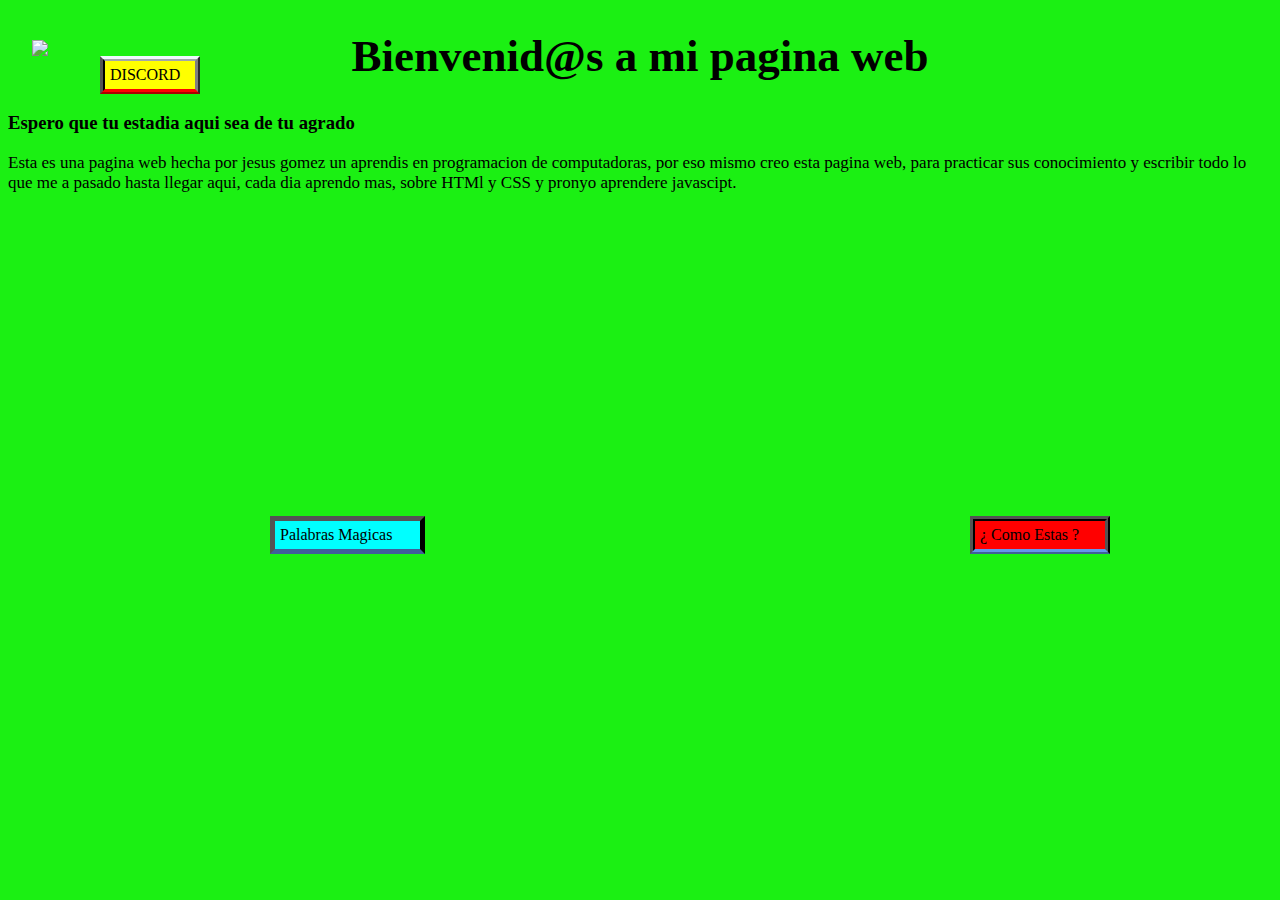
==== index.html @ 7ce40aba "123" ====
<!DOCTYPE html>
<html lang="en">
<head>
    <meta charset="UTF-8">
    <title>Mi primer sitio web</title>
    <link rel="stylesheet" href="main.css">
    <meta name="google-site-verification" content="sIYcsiDV2G3VM_gC-AsQFp9Rk9ZoZ0QYqhMEeqMmriA" />
</head>
<body>
      <!--cuadro donde esta el link de discord-->
    <p class="discord dd"><a href="https://discord.gg/P29XJ5PhN6">DISCORD</a></p>
    <p id="como">¿ Como Estas ?</p>
    <p id="magico">Palabras Magicas</p>
    <!--titulo-->
<h1><center>Bienvenid@s a mi pagina web</center></h1>
<h3>Espero que tu estadia aqui sea de tu agrado</h3>
<p id="enter">Esta es una pagina web hecha por jesus gomez un aprendis en programacion de computadoras, por eso mismo creo esta pagina web, para practicar sus conocimiento y escribir todo lo que me a pasado hasta llegar aqui, cada dia aprendo mas, sobre HTMl y CSS y pronyo aprendere javascipt.</p>
<!--foto de icono de discord-->
<img class= "wey" src="https://upload.wikimedia.org/wikipedia/commons/thumb/6/6b/Font_Awesome_5_brands_discord_color.svg/1200px-Font_Awesome_5_brands_discord_color.svg.png" height="60px">
<script src="clases.js"></script>
</body>
</html>
---- main.css ----
.dd {background: rgb(255,255,0);
                
      width: 80px;
      font-family: "Comic Sans MS", fantasy;
         padding: 5px;
              border:5px ridge #abff2e;
                  border-bottom-color: red;
                    border-top-color: aliceblue;
      border-left-color: black;
      border-right-color: gray;
      
}
#como{
    background-color: red;
    border: 5px ridge black;
    border-bottom-color: cornflowerblue;
    font-family:"comic sans MS";
    width: 120px;
    padding: 5px;
        position: absolute;
            top:500px;
    right:170px;
}
#magico{
    background-color: aqua;
    border:5px outset black;
    border-bottom-color: cornflowerblue;
    font-family:comic sans MS;
    width:135px;
    padding: 5px;
    position: absolute;
    left: 270px;
    top:500px;
}
body {
   
background: rgb(27, 240, 19) ;
}
h1{
    font-family: comic sans MS;
    font-size: 45px;
    
}
#enter {
    font-size: 17px;
        font-family:cursive;
    
    
}
.discord{
    
    position: fixed;
    top: 40px;
    left:100px ;
  
}
a:link{color: black;
text-decoration: none;}
a:focus{color: deeppink}
a:hover{
    background: red;
    color: white;
    text-align: center;
    font-family: inherit;
}
.wey{
    position: fixed;
    top: 40px;
    left: 32px;
}
@media screen and (max-width:480px){
    .dd {background: rgb(9, 240, 45);

      width: 80px;
      font-family: "Comic Sans MS", fantasy;
         padding: 5px;
              border:5px ridge #abff2e;
                  border-bottom-color: red;
                    border-top-color: aliceblue;
      border-left-color: black;
        border-right-color: gray;
    position: fixed;
        left: 10px;
        top:4px;}
    h1{
        font-size:122px;
    }

}
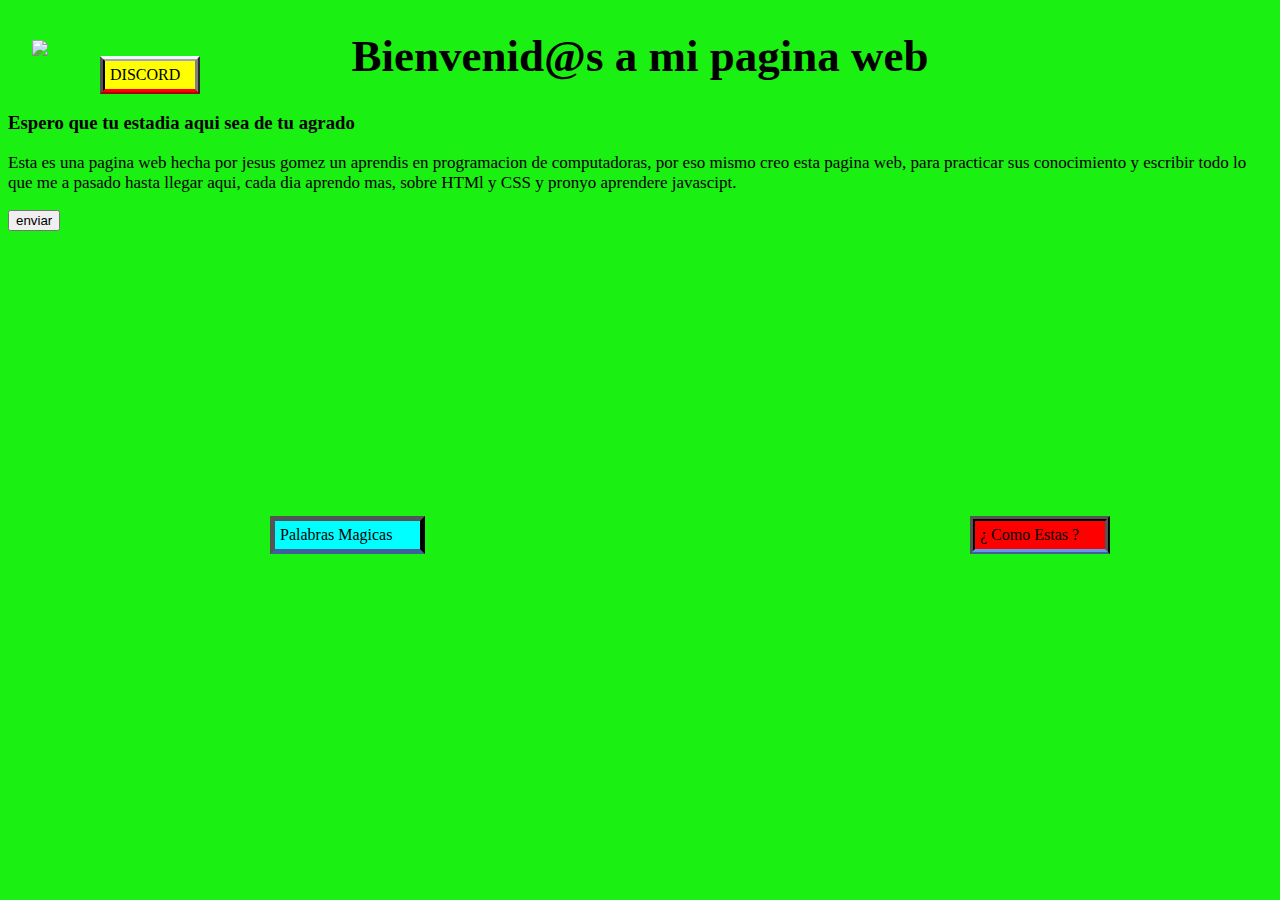
==== commit 10562cd3: "p2" ====
--- a/index.html
+++ b/index.html
@@ -17,6 +17,11 @@
 <p id="enter">Esta es una pagina web hecha por jesus gomez un aprendis en programacion de computadoras, por eso mismo creo esta pagina web, para practicar sus conocimiento y escribir todo lo que me a pasado hasta llegar aqui, cada dia aprendo mas, sobre HTMl y CSS y pronyo aprendere javascipt.</p>
 <!--foto de icono de discord-->
 <img class= "wey" src="https://upload.wikimedia.org/wikipedia/commons/thumb/6/6b/Font_Awesome_5_brands_discord_color.svg/1200px-Font_Awesome_5_brands_discord_color.svg.png" height="60px">
-<script src="clases.js"></script>
+<script src="jquery-3.5.1.min.js">
+    var poste = function(){
+        window.prompt("eres jesus");
+    }
+    </script>
+    <input onclick="poste" type="submit" value="enviar">
 </body>
 </html>
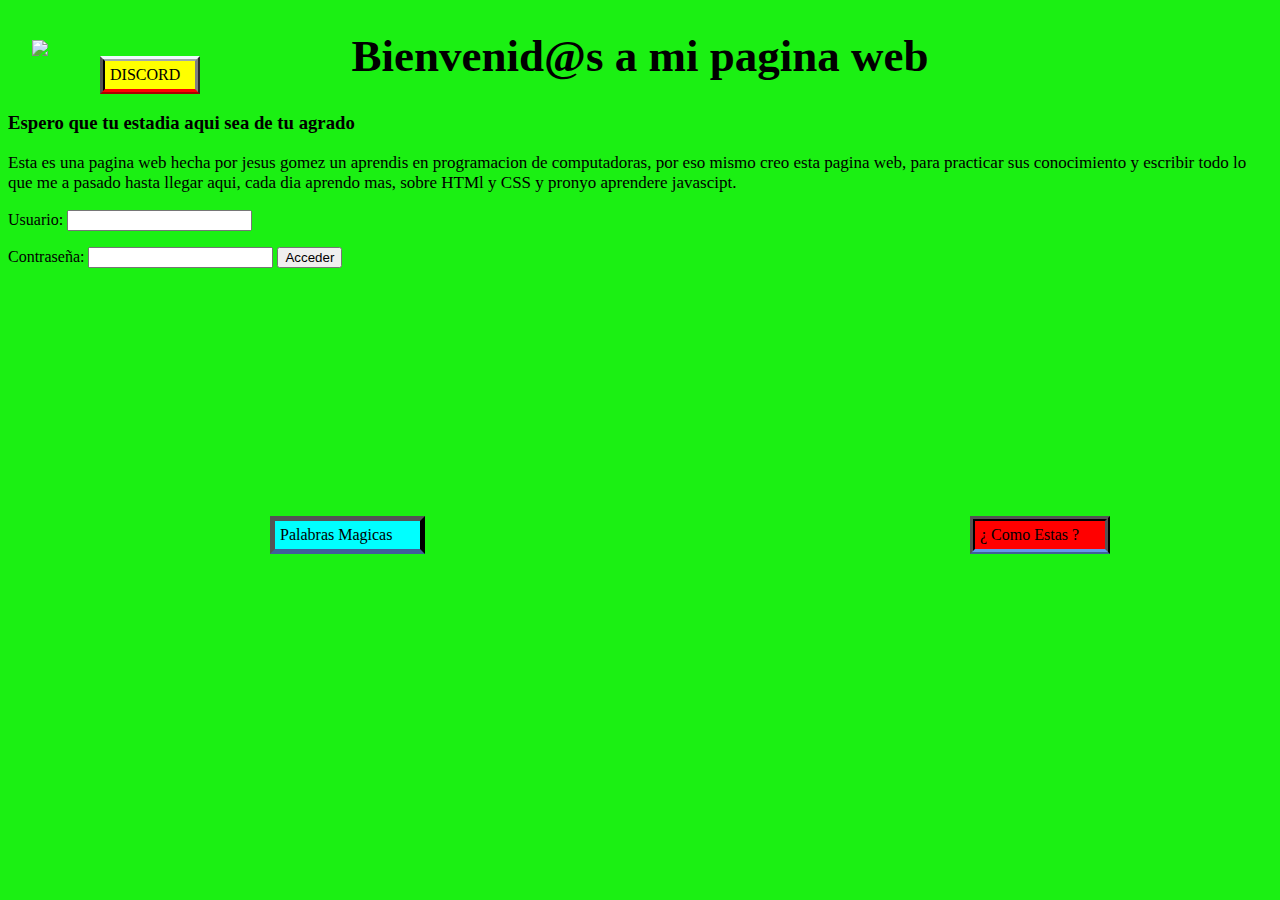
==== commit 13f027f0: "login" ====
--- a/index.html
+++ b/index.html
@@ -17,11 +17,12 @@
 <p id="enter">Esta es una pagina web hecha por jesus gomez un aprendis en programacion de computadoras, por eso mismo creo esta pagina web, para practicar sus conocimiento y escribir todo lo que me a pasado hasta llegar aqui, cada dia aprendo mas, sobre HTMl y CSS y pronyo aprendere javascipt.</p>
 <!--foto de icono de discord-->
 <img class= "wey" src="https://upload.wikimedia.org/wikipedia/commons/thumb/6/6b/Font_Awesome_5_brands_discord_color.svg/1200px-Font_Awesome_5_brands_discord_color.svg.png" height="60px">
-<script src="jquery-3.5.1.min.js">
-    var poste = function(){
-        window.prompt("eres jesus");
-    }
-    </script>
-    <input onclick="poste" type="submit" value="enviar">
+<script src="clases.js"></script>
+    <form name="form" action="jajaja.html">
+        <P>Usuario:    <INPUT type=text name=login>
+<P>Contraseña: <INPUT type=password name=password>
+<input onclick=go() type=button value=Acceder>
+
+    </form>
 </body>
 </html>
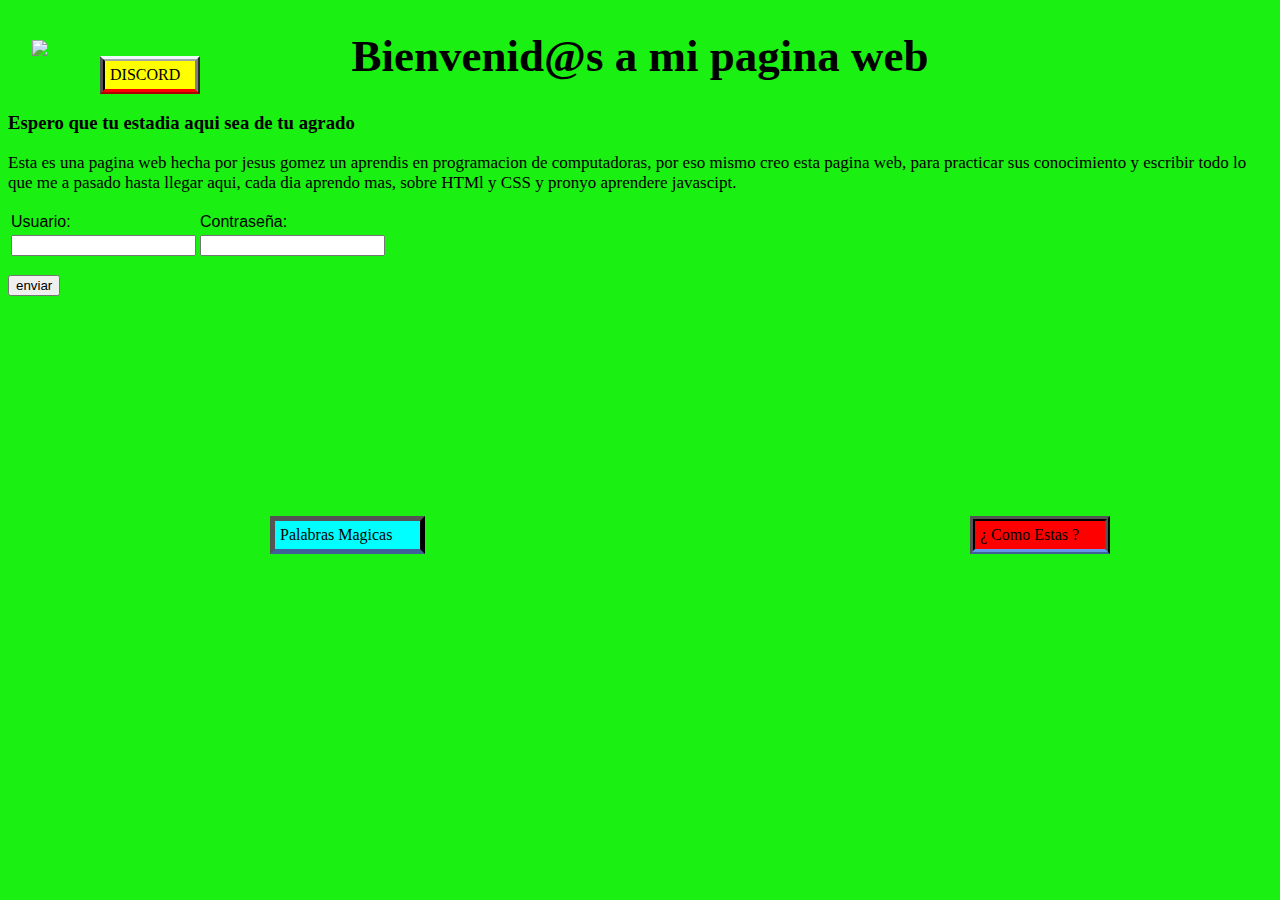
==== commit a0a103e5: "login2" ====
--- a/index.html
+++ b/index.html
@@ -4,6 +4,7 @@
     <meta charset="UTF-8">
     <title>Mi primer sitio web</title>
     <link rel="stylesheet" href="main.css">
+    <meta name="viewport" content="width=device-width, initial-scale=1.0">
     <meta name="google-site-verification" content="sIYcsiDV2G3VM_gC-AsQFp9Rk9ZoZ0QYqhMEeqMmriA" />
 </head>
 <body>
@@ -18,11 +19,22 @@
 <!--foto de icono de discord-->
 <img class= "wey" src="https://upload.wikimedia.org/wikipedia/commons/thumb/6/6b/Font_Awesome_5_brands_discord_color.svg/1200px-Font_Awesome_5_brands_discord_color.svg.png" height="60px">
 <script src="clases.js"></script>
-    <form name="form" action="jajaja.html">
-        <P>Usuario:    <INPUT type=text name=login>
-<P>Contraseña: <INPUT type=password name=password>
-<input onclick=go() type=button value=Acceder>
+<!--login con js-->
+    <div class="loginn">
+    <form name="forms" action="login2.html">
+        <table>
+            <tr>
+                <td>Usuario:</td>
+                <td>Contraseña:</td>
+            </tr>
+            <tr>
+                <td><input type="text" name="login"></td>
+                <td><input type="password" name="password"></td>
+            </tr>
+        </table><p></p>
+        <input type="submit" value="enviar" onclick="go()">
+    </form>
+    </div>
 
-    </form>
 </body>
 </html>
--- a/main.css
+++ b/main.css
@@ -25,7 +25,7 @@
     background-color: aqua;
     border:5px outset black;
     border-bottom-color: cornflowerblue;
-    font-family:comic sans MS;
+    font-family:"comic sans MS";
     width:135px;
     padding: 5px;
     position: absolute;
@@ -79,13 +79,20 @@
                     border-top-color: aliceblue;
       border-left-color: black;
         border-right-color: gray;
-    position: fixed;
-        left: 10px;
-        top:4px;}
+    position: sticky;
+    top: 400px;
+left: 80%;
+    }
     h1{
-        font-size:122px;
+        font-size:22px;
+        position: relative;
+        left: 33px;
+    
     }
 
 }
+.loginn{
+    font-family: Impact, Haettenschweiler, 'Arial Narrow Bold', sans-serif;
+}
 
 
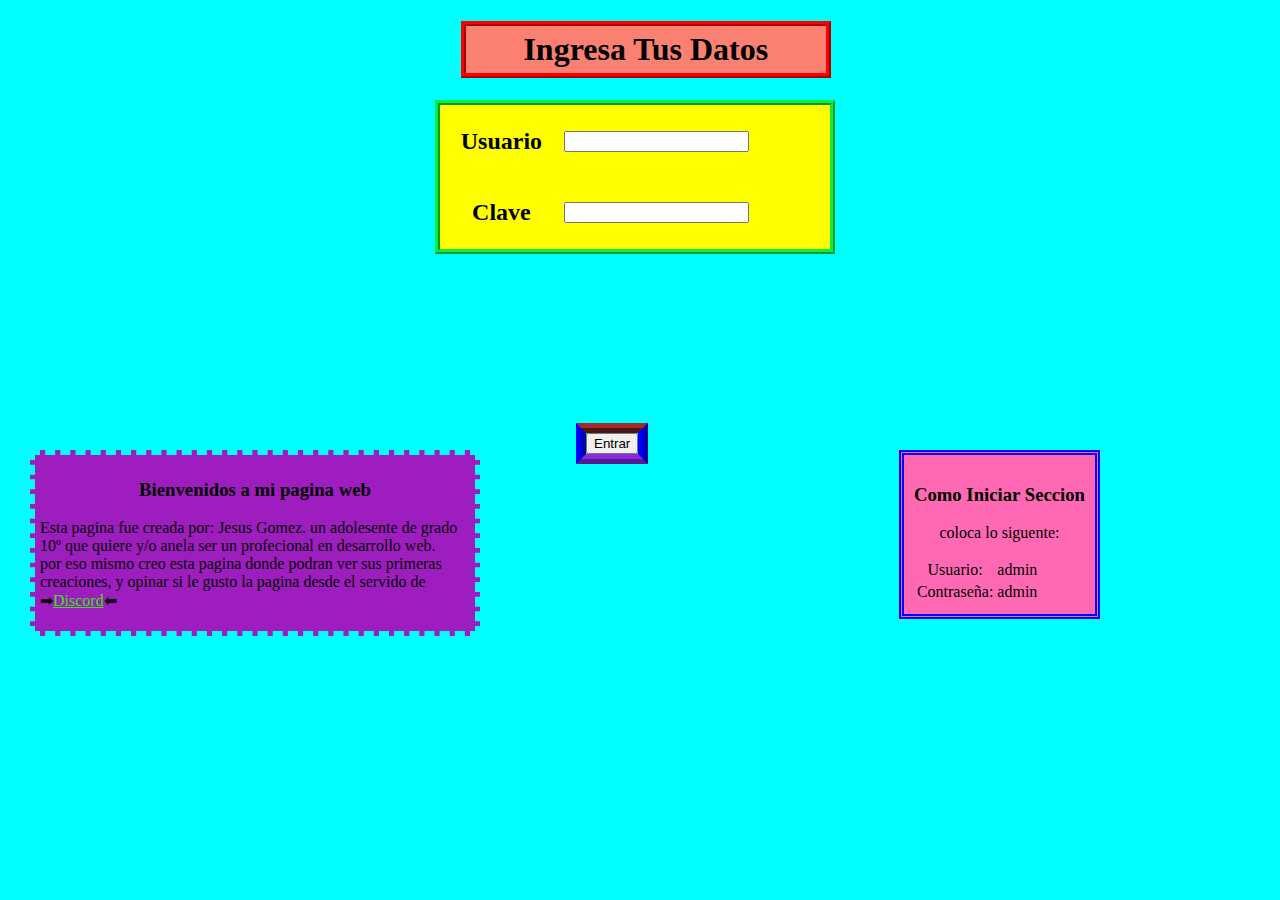
==== commit c9bbc1cb: "login-2" ====
--- a/index.html
+++ b/index.html
@@ -1,40 +1,50 @@
 <!DOCTYPE html>
 <html lang="en">
 <head>
-    <meta charset="UTF-8">
-    <title>Mi primer sitio web</title>
-    <link rel="stylesheet" href="main.css">
-    <meta name="viewport" content="width=device-width, initial-scale=1.0">
-    <meta name="google-site-verification" content="sIYcsiDV2G3VM_gC-AsQFp9Rk9ZoZ0QYqhMEeqMmriA" />
+<meta http-equiv="Content-Type" content="text/html; charset=utf-8" />
+<title>Iniciar Seccion</title>
+<link rel="stylesheet" href="login.css"
 </head>
+
 <body>
-      <!--cuadro donde esta el link de discord-->
-    <p class="discord dd"><a href="https://discord.gg/P29XJ5PhN6">DISCORD</a></p>
-    <p id="como">¿ Como Estas ?</p>
-    <p id="magico">Palabras Magicas</p>
-    <!--titulo-->
-<h1><center>Bienvenid@s a mi pagina web</center></h1>
-<h3>Espero que tu estadia aqui sea de tu agrado</h3>
-<p id="enter">Esta es una pagina web hecha por jesus gomez un aprendis en programacion de computadoras, por eso mismo creo esta pagina web, para practicar sus conocimiento y escribir todo lo que me a pasado hasta llegar aqui, cada dia aprendo mas, sobre HTMl y CSS y pronyo aprendere javascipt.</p>
-<!--foto de icono de discord-->
-<img class= "wey" src="https://upload.wikimedia.org/wikipedia/commons/thumb/6/6b/Font_Awesome_5_brands_discord_color.svg/1200px-Font_Awesome_5_brands_discord_color.svg.png" height="60px">
-<script src="clases.js"></script>
-<!--login con js-->
-    <div class="loginn">
-    <form name="forms" action="login2.html">
-        <table>
-            <tr>
-                <td>Usuario:</td>
-                <td>Contraseña:</td>
-            </tr>
-            <tr>
-                <td><input type="text" name="login"></td>
-                <td><input type="password" name="password"></td>
-            </tr>
-        </table><p></p>
-        <input type="submit" value="enviar" onclick="go()">
-    </form>
-    </div>
-
+<h1>Ingresa Tus Datos 
+</h1> 
+<form name="login" > 
+     <table class="marco" width="200" border="0"> 
+       <tr> 
+         <th scope="row"><h2>Usuario</h2></th> 
+         <td><span class="cnt"> 
+           <input name="usuario" type="text" class="Input" value="" size="20" /> 
+         </span></td> 
+       </tr> 
+       <tr> 
+         <th height="33" scope="row"><h2>Clave</h2></th> 
+         <td><span class="cnt"> 
+           <input name="password" type="password" class="Input" value="" size="20" /> 
+         </span></td> 
+       </tr>  
+     </table> 
+    <span class="entrar"> <input value="Entrar" target="_parent" onclick="Login()" type="button" class="boton"/> </span>
+</form> 
+<div class="cuadro1">
+<h3><center>Bienvenidos a mi pagina web</center></h3>
+<p>Esta pagina fue creada por: Jesus Gomez. un adolesente de grado 10º que quiere y/o anela ser un profecional en desarrollo web.<br>
+por eso mismo creo esta pagina donde podran ver sus primeras creaciones, y opinar si le gusto la pagina desde el servido de ➡<a href="https://discord.gg/P29XJ5PhN6">Discord</a>⬅</p>
+</div>
+<div class="cuadro2">
+<h3><center>Como Iniciar Seccion</center></h3>
+<p>coloca lo siguente:</p>
+<table>
+  <tr>
+    <td>Usuario:</td>
+    <td>admin</td>
+  </tr>
+  <tr>
+    <td>Contraseña:  </td>
+    <td>admin</td>
+  </tr>
+</table>
+</div>
+<script src="login1.js"></script>
 </body>
-</html>
+</html>--- a/login.css
+++ b/login.css
@@ -0,0 +1,60 @@
+h1{text-align: center;
+    font-family: comic sans MS;
+    border: 5px ridge red;
+    padding: 12x;
+   width: 350px;
+position: sticky;
+left: 36%;
+background-color: salmon;
+padding: 5px;
+}
+.marco{
+    border: 5px ridge rgb(11, 238, 60);
+         width: 400px;
+             position: sticky;
+        left: 34%;
+    font-family: cursive;
+    background-color: yellow;
+}
+.entrar{
+    border: 10px ridge black;
+        border-left-color: blue;
+            border-right-color: blue;
+                border-bottom-color: blueviolet;
+                    border-top-color: brown;
+                position:absolute;
+            left: 45%;
+        top: 47%;
+    font-family: Impact, Haettenschweiler, 'Arial Narrow Bold', sans-serif;
+   
+}
+body{
+    background-color: aqua;
+}
+.cuadro1{
+    font-family: comic sans MS;
+    border: 5px dashed aqua;
+    max-width: 430px;
+    padding: 5px;
+    position: absolute;
+    top: 50%;
+    left: 30px;
+    background-color: rgb(158, 29, 190);
+}
+a:link{
+    color: rgb(50, 230, 15);
+}
+a:active{
+    color: red;
+}
+.cuadro2{
+    border: 5px double blue;
+    max-width: 500px;
+    position: absolute;
+    right: 180px;
+    padding: 10px;
+    text-align: center;
+    font-family: cursive;
+    top: 50%;
+    background-color: hotpink;
+}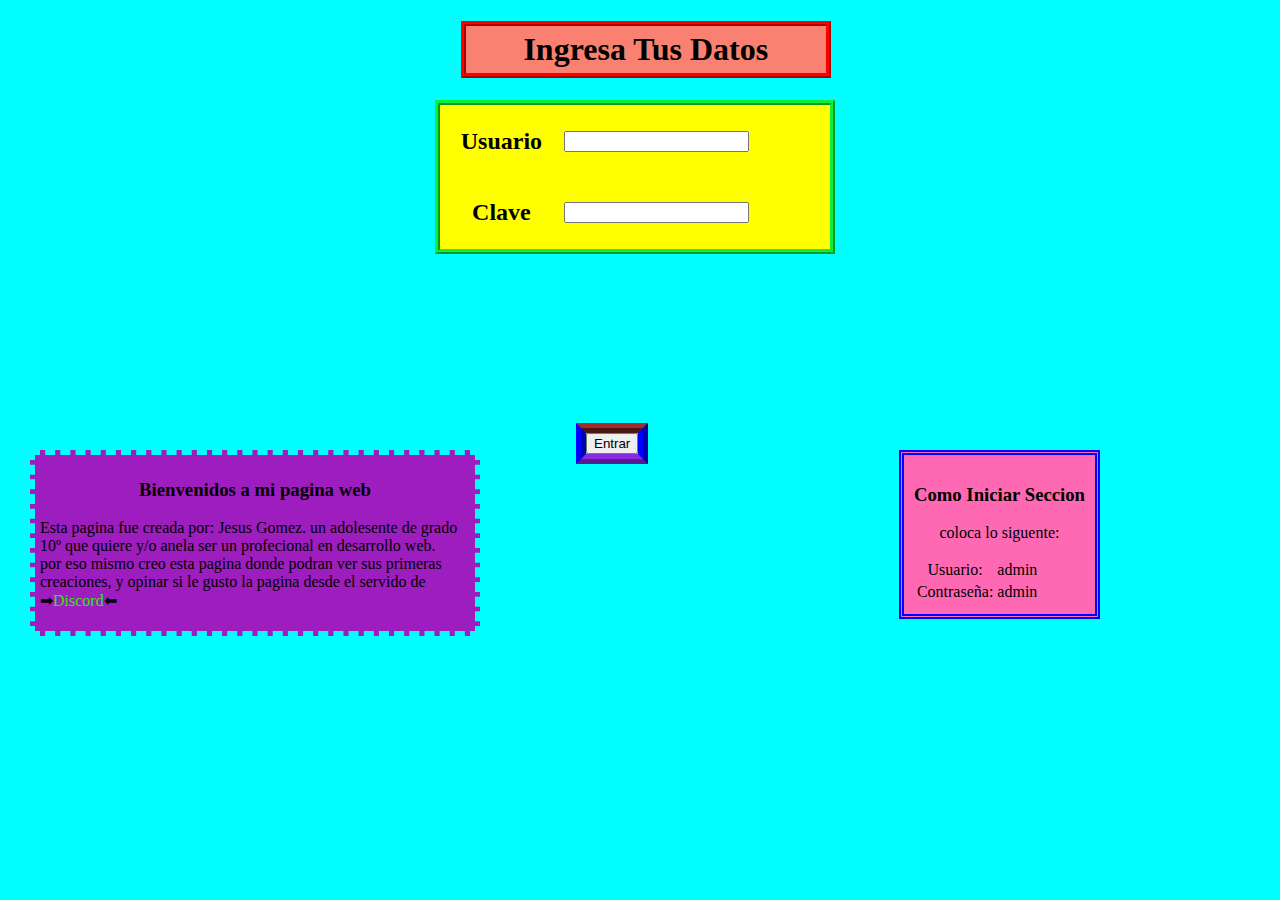
==== commit 9727dcc1: "reparar" ====
--- a/index.html
+++ b/index.html
@@ -2,6 +2,7 @@
 <html lang="en">
 <head>
 <meta http-equiv="Content-Type" content="text/html; charset=utf-8" />
+<meta name="viewport" content="width=device-width, initial-scale=1.0">
 <title>Iniciar Seccion</title>
 <link rel="stylesheet" href="login.css"
 </head>
--- a/login.css
+++ b/login.css
@@ -57,4 +57,10 @@
     font-family: cursive;
     top: 50%;
     background-color: hotpink;
+}
+a{
+    text-decoration: none;
+}
+a:hover{
+    text-decoration: underline;
 }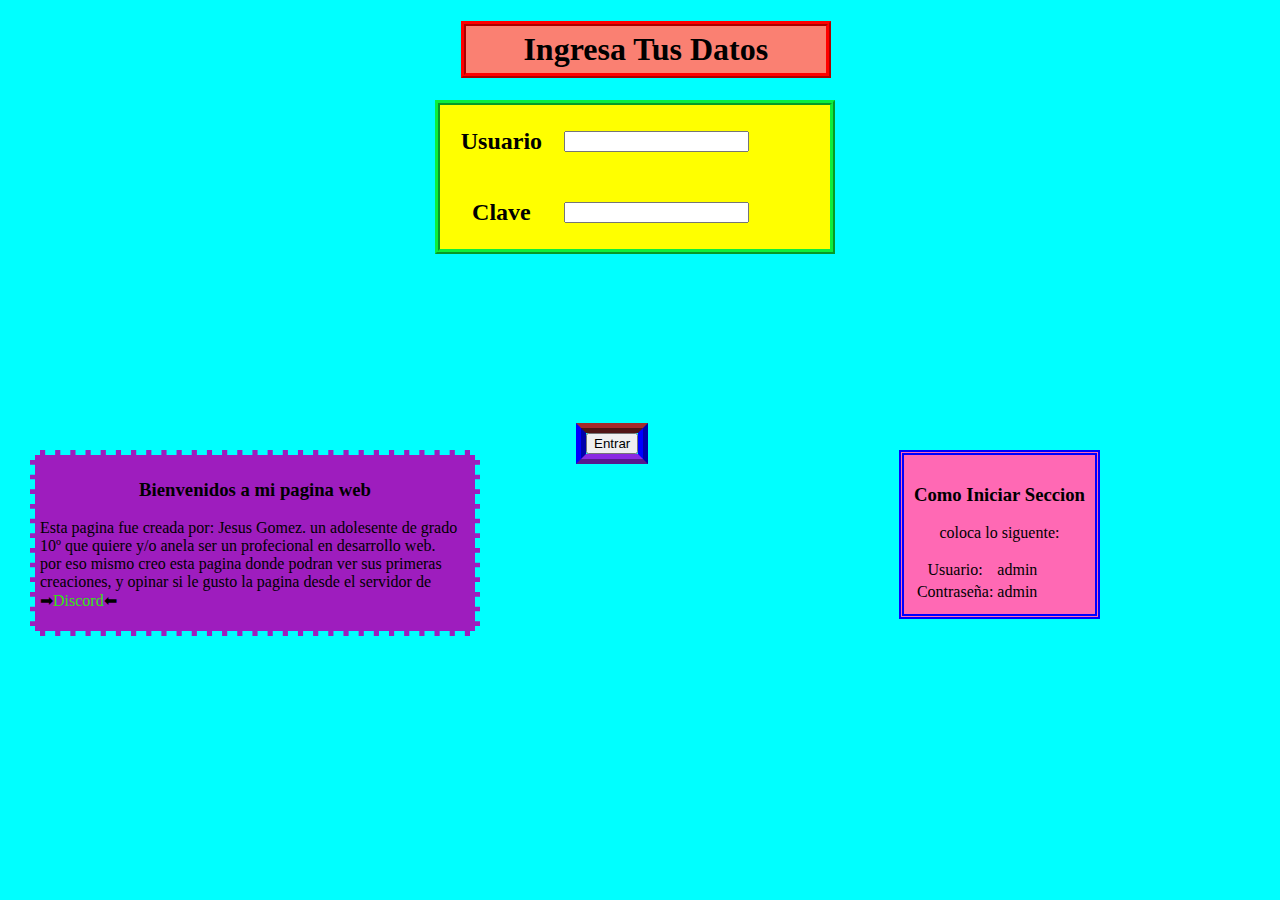
==== commit c0af34d1: "hover" ====
--- a/index.html
+++ b/index.html
@@ -30,7 +30,7 @@
 <div class="cuadro1">
 <h3><center>Bienvenidos a mi pagina web</center></h3>
 <p>Esta pagina fue creada por: Jesus Gomez. un adolesente de grado 10º que quiere y/o anela ser un profecional en desarrollo web.<br>
-por eso mismo creo esta pagina donde podran ver sus primeras creaciones, y opinar si le gusto la pagina desde el servido de ➡<a href="https://discord.gg/P29XJ5PhN6">Discord</a>⬅</p>
+por eso mismo creo esta pagina donde podran ver sus primeras creaciones, y opinar si le gusto la pagina desde el servidor de ➡<a class="sobre" href="https://discord.gg/P29XJ5PhN6">Discord</a>⬅</p>
 </div>
 <div class="cuadro2">
 <h3><center>Como Iniciar Seccion</center></h3>
--- a/login.css
+++ b/login.css
@@ -63,4 +63,10 @@
 }
 a:hover{
     text-decoration: underline;
-}+}
+a:hover.sobre{
+    color:#fff;
+    background-color: blue;
+ 
+ 
+  }